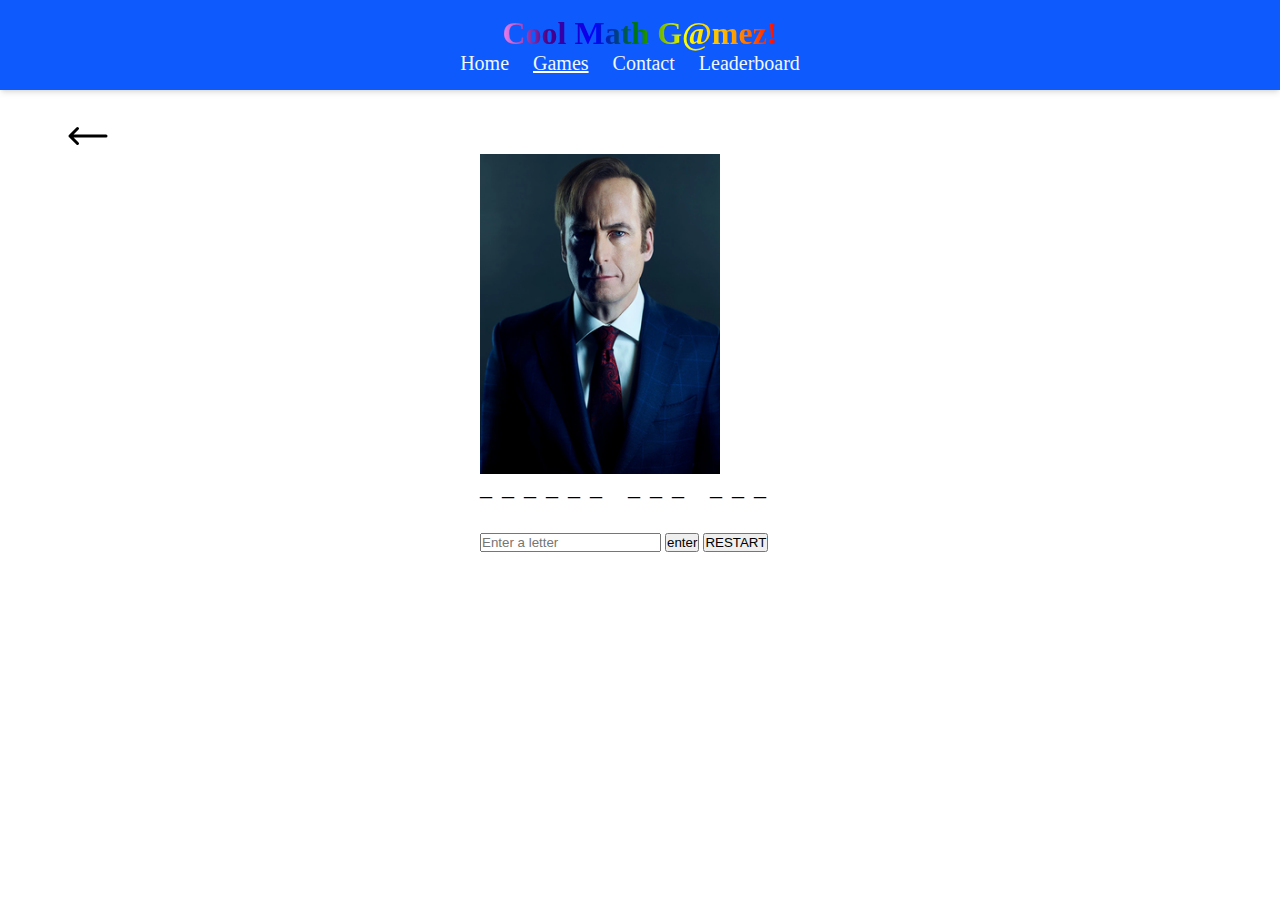
==== hangman.html @ 87dee07d "init" ====
<!DOCTYPE html>
<html lang="en">

<head>
    <meta charset="UTF-8">
    <meta name="viewport" content="width=device-width, initial-scale=1.0">
    <title>Hangman</title>
    <link rel="stylesheet" href="index.css">

</head>

<body>
    <header>
        <nav>
            <h1 class="gay">Cool Math G@mez!</h1>
            <ul>
                <li><a href="index.html">Home</a></li>
                <li class="games-dropdown">
                    <a href="#" class="selected">Games</a>
                    <div class="dropdown-content">
                        <ul>
                            <li><a href="hangman.html" class="selected">Hangman</a></li>
                            <li><a href="t3.html">Tic Tac Toe</a></li>
                        </ul>
                    </div>
                </li>
                <li><a href="contact.html">Contact</a></li>
                <li><a href="#">Leaderboard</a></li>
            </ul>

        </nav>
    </header>
    <svg onclick="window.location.href='index.html'" xmlns="http://www.w3.org/2000/svg" fill="none" viewBox="0 0 24 24" stroke-width="1.5" stroke="currentColor"
        class="back-arrow">
        <path stroke-linecap="round" stroke-linejoin="round" d="M6.75 15.75 3 12m0 0 3.75-3.75M3 12h18" />
    </svg>

    <div id="hangman" class="game-container">
        <div class="the-hanged">
            <div class="hang-result">YOU SUCK</div>
            <div class="demerit d-1"></div>
            <div class="demerit d-2"></div>
            <div class="demerit d-3"></div>
            <div class="demerit d-4"></div>
            <div class="demerit d-5"></div>
            <div class="demerit d-6"></div>
        </div>
        <div class="guess-container">
            <p class="guess-ui">_______</p>
        </div>
        <div class="hangman-input-container">
            <input type="text" placeholder="Enter a letter" maxlength="1" class="hangman-input"
                onkeydown="return /[a-z]/i.test(event.key)">
            <button class="hangman-btn" onclick="hangedSubmit()">enter</button>
            <button class="hangman-btn-retry" onclick="hangedInit()">RESTART</button>

        </div>
        <div class="word-bank-container">

            <p class="word-bank">abcdefghijklmnopqrstuvwxyz</p>
        </div>
    </div>
    <script src="hangman.js"></script>
</body>

</html>
---- index.css ----
* {
    margin: 0;
    padding: 0;
    box-sizing: border-box;
}

body {
    display: flex;
    flex-direction: column;
    justify-content: center;
    align-items: center;
    /* margin-top: 6rem; */
}

.gay {
    background-image: linear-gradient(to right, violet, indigo, blue, green, yellow, orange, red);
    color: transparent;
    display: inline-block;
    background-clip: text;
}

/* Nav */
header {
    background-color: rgb(15, 90, 253);
    position: relative;
    color: white;
    padding: 15px 30px;
    width: 100%;
    box-shadow: 0 4px 6px -1px rgb(0 0 0 / 0.1), 0 2px 4px -2px rgb(0 0 0 / 0.1);
    margin-bottom: 4rem;
}

nav {
    text-align: center;
    text-decoration: none;
}

nav ul {
    list-style-type: none;
}

nav ul li {
    display: inline-block;
    margin-right: 20px;
    font-size: 20px;
}

a{
    text-decoration: none;
    color: aliceblue;

}
a:hover,.selected{
    text-decoration:underline;
    text-decoration-color: white;
}

.dropdown-content{
    display: none;
    position: absolute;
    z-index: 1;
}
.games-dropdown:hover  .dropdown-content{
    display: block;
    background-color: rgb(15, 90, 253);
    box-shadow: 0 25px 50px -12px rgba(39, 39, 39, 0.25);
    border-radius: 0.5rem
}
.dropdown-content ul{
    display: flex;
    flex-direction: column;
    text-align: left;
    padding: 0.4rem;
}

.back-arrow{
    height: 3rem;
    position: absolute;
    top: 7rem;
    left: 4rem;
    cursor: pointer;
}
/* ----------------------------------------------------------------------------------------- */
/* Portal */
img{
    height: 10rem;
    width: 10rem;
}
.game-portal{
    background-color: red;
    padding: 0.2rem;
    border-radius: 0.5rem;
    box-shadow: 0 4px 6px -1px rgb(0 0 0 / 0.1), 0 2px 4px -2px rgb(0 0 0 / 0.1);
    cursor: pointer;
}
.portal-container{
    display: flex;
    gap: 4rem;
}
.game-portal p{
    text-align: center;
    font-size: larger;
}

/* Hangman */
.the-hanged {
    height: 20rem;
    width: 15rem;
    background-image: url("assets/jimmy.png");
    background-size: cover;
    background-repeat: no-repeat;
    display: flex;
    flex-wrap: wrap;
    align-content: flex-start;
    position: relative;
}

.demerit {
    background-color: red;
    opacity: 70%;
    width: 50%;
    height: 33.33%;
    border: 1px solid black;
}

.hangman-input-container{
    margin-top: 2rem;
}

.hidden {
    display: none;
}

.hang-result{
    position: absolute;
    z-index: 1;
    left: 0;
    right: 0;
    margin-left: auto;
    margin-right: auto;
    text-align: center;
    font-weight: bold;
    top: 30%;
    color: aqua;
    font-size: 1.7rem;
}

.word-bank,
.guess-ui {
    font-size: x-large;
    letter-spacing: 10px;
}

.word-bank-container,
.guess-container {
    width: 20rem;
    overflow-wrap: break-word;
}

/* -------------------------------------------------------------------------------- */
/* Tic tac toe */
.t3-board {
    display: flex;
    flex-wrap: wrap;
    align-content: flex-start;
    height: 25rem;
    width: 25rem;
    background-color: aquamarine;
}

.square {
    width: 33.333333%;
    height: 33.333333%;
    background-color: chartreuse;
    border: 1px solid black;
    position: relative;
}
.red{
    color: red;
}
.green{
    color: greenyellow;
}
/*                                                    ------------------------- */

/* CONTACT */
.contact-container{
    display: flex;
    flex-direction: column;
}
form{
    display: flex; 
    flex-direction: column;

}
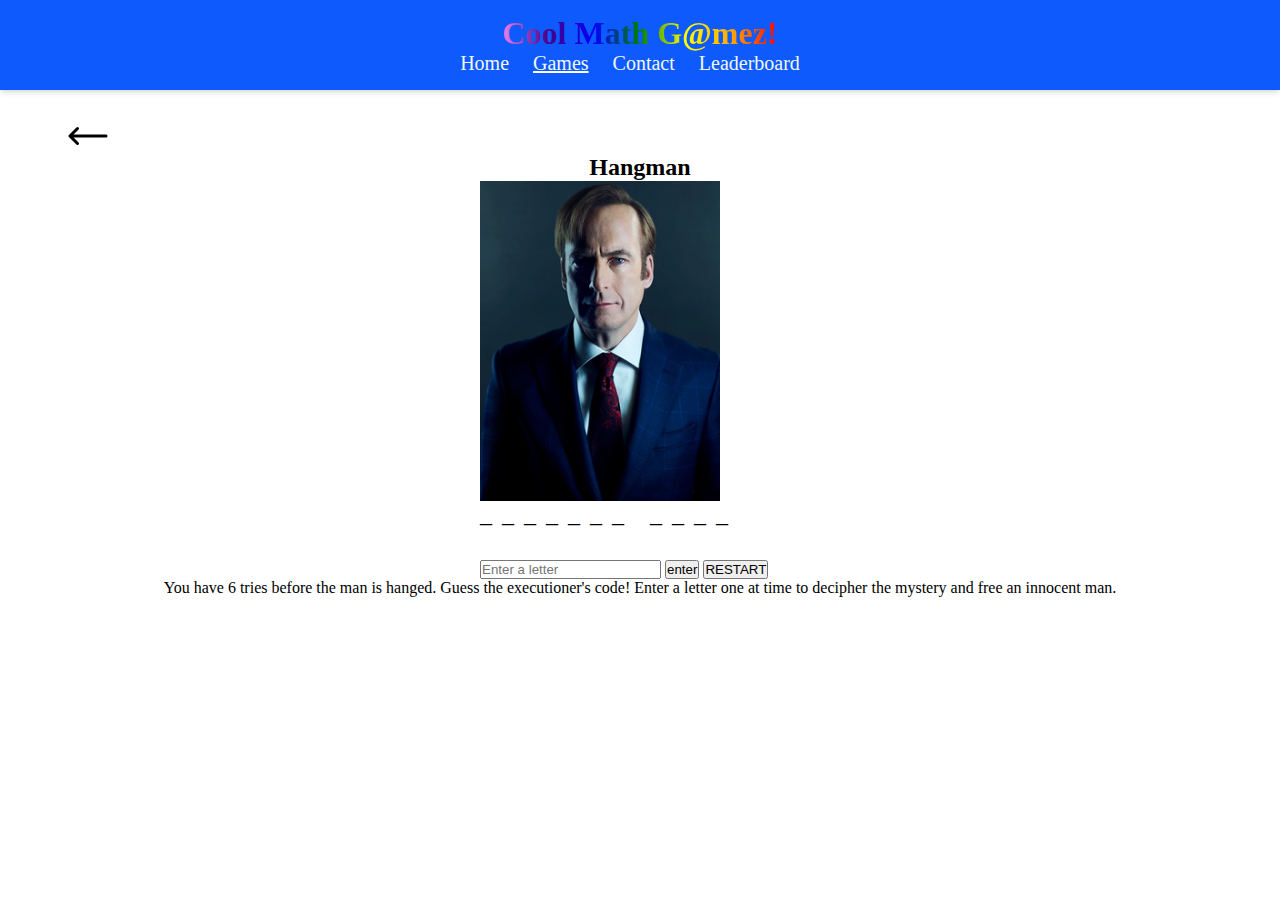
==== commit a1aab065: "added headers" ====
--- a/hangman.html
+++ b/hangman.html
@@ -27,9 +27,9 @@
                 <li><a href="contact.html">Contact</a></li>
                 <li><a href="#">Leaderboard</a></li>
             </ul>
-
         </nav>
     </header>
+    <h2>Hangman</h2>
     <svg onclick="window.location.href='index.html'" xmlns="http://www.w3.org/2000/svg" fill="none" viewBox="0 0 24 24" stroke-width="1.5" stroke="currentColor"
         class="back-arrow">
         <path stroke-linecap="round" stroke-linejoin="round" d="M6.75 15.75 3 12m0 0 3.75-3.75M3 12h18" />
@@ -60,6 +60,7 @@
             <p class="word-bank">abcdefghijklmnopqrstuvwxyz</p>
         </div>
     </div>
+    <p>You have 6 tries before the man is hanged. Guess the executioner's code! Enter a letter one at time to decipher the mystery and free an innocent man.</p>
     <script src="hangman.js"></script>
 </body>
 
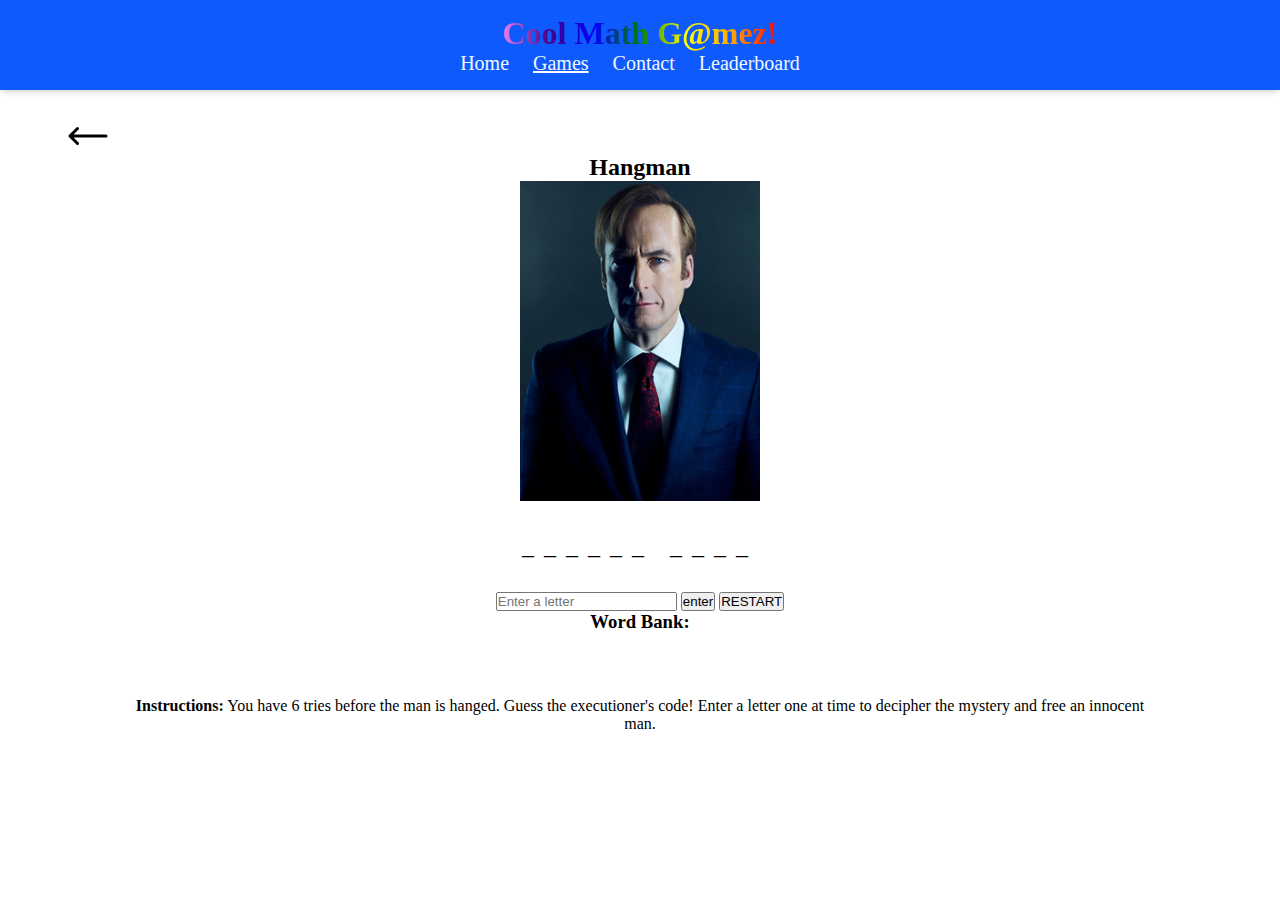
==== commit e78f44de: "css changes" ====
--- a/hangman.html
+++ b/hangman.html
@@ -56,11 +56,11 @@
 
         </div>
         <div class="word-bank-container">
-
+            <h3>Word Bank:</h3>
             <p class="word-bank">abcdefghijklmnopqrstuvwxyz</p>
         </div>
     </div>
-    <p>You have 6 tries before the man is hanged. Guess the executioner's code! Enter a letter one at time to decipher the mystery and free an innocent man.</p>
+    <p class="guide"><b>Instructions:</b> You have 6 tries before the man is hanged. Guess the executioner's code! Enter a letter one at time to decipher the mystery and free an innocent man.</p>
     <script src="hangman.js"></script>
 </body>
 
--- a/index.css
+++ b/index.css
@@ -3,13 +3,25 @@
     padding: 0;
     box-sizing: border-box;
 }
+.guide{
+    width: 80%;
+    overflow-wrap: break-word;
+    margin-top: 2rem;
+    text-align: center;
+}
 
 body {
     display: flex;
     flex-direction: column;
     justify-content: center;
     align-items: center;
-    /* margin-top: 6rem; */
+
+}
+.game-container{
+    display: flex;
+    flex-direction: column;
+    justify-content: center;
+    align-items: center;
 }
 
 .gay {
@@ -149,12 +161,15 @@
 .guess-ui {
     font-size: x-large;
     letter-spacing: 10px;
+    margin-top: 2rem;
+    /* width: fit-content; */
 }
 
 .word-bank-container,
 .guess-container {
-    width: 20rem;
+    /* width: 20rem; */
     overflow-wrap: break-word;
+    text-align: center;
 }
 
 /* -------------------------------------------------------------------------------- */
